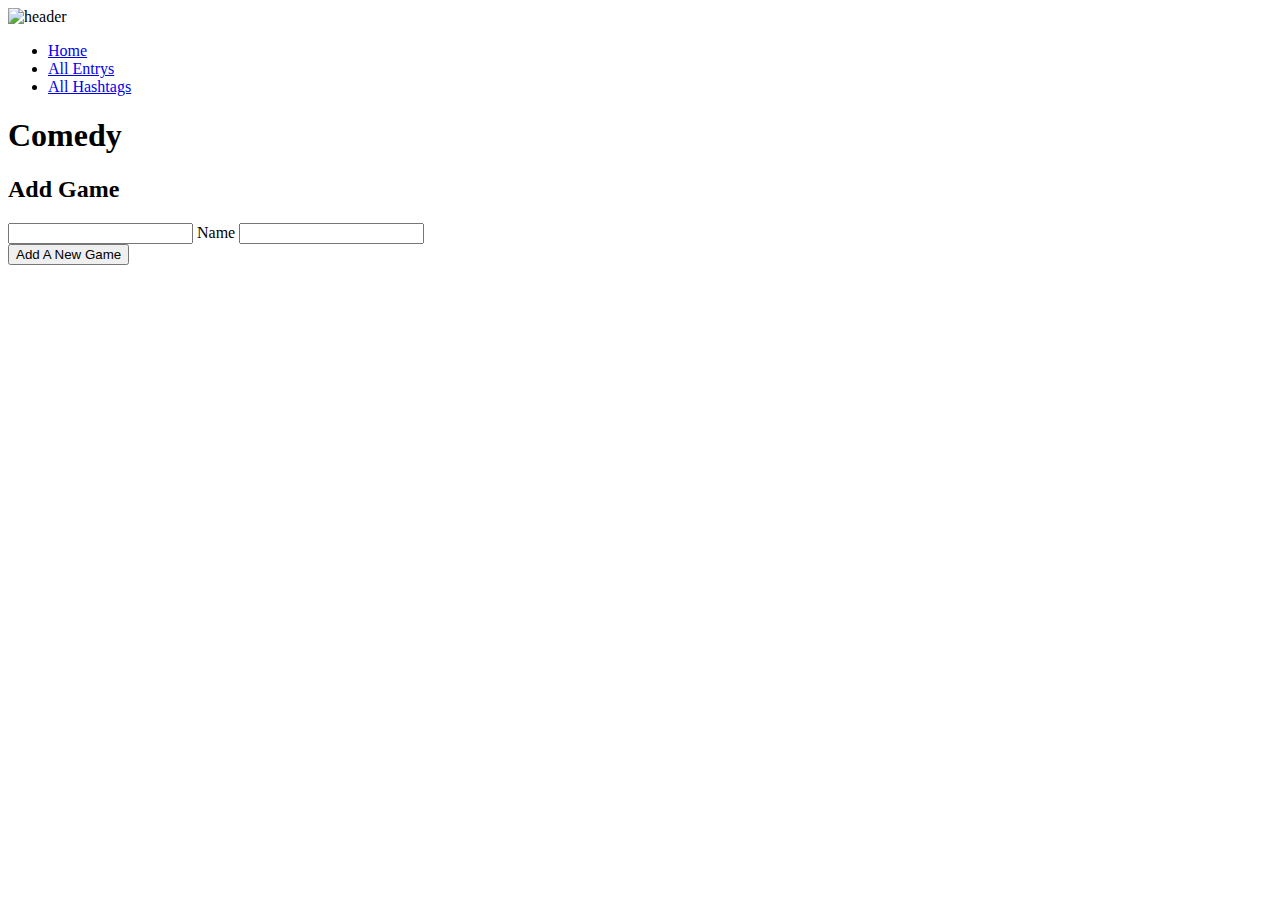
==== src/main/resources/templates/category.html @ fc47e6a1 "Review button added" ====
<!DOCTYPE html>
<html lang= "en" xmlns:th="http://www.thymeleaf.org"
      xmlns="http://www.w3.org/1999/xhtml" >

<head>
    <meta name=-"viewport" content="width=device-width, initial-scale=1.0" charset="UTF-8">
    <title> All Blogs</title>
    <link rel="stylesheet" href="../css/style.css">
</head>

<body>
<img class="header-image" src="../img/header.png" alt="header">
<div id="nav">
    <ul>
        <li><a href="/">Home</a></li>
        <li><a href="allblogs.html">All Entrys</a></li>
        <li><a href="hashtags.html">All Hashtags</a></li>
    </ul>
</div>
<h1 th:text="${categories.genre}" class="header-title"> Comedy</h1>
<div id="content">
    <div id="feature">
        <article th:each="game:${categories.games}" >
            <a th:href="@{'/games/'+ ${game.title}}" >
                <h2 class="category-title" th:text="${game.title}"> </h2>
            </a>
        </article>
    </div>
    <article>
        <form class="add-game" action="/add-game" method="POST">
            <h2>Add Game </h2>
            <input name="gameName" type="text"> Name
            <input name="genre" th:value="${categories.genre}">
            <input name="imgUrl" type="hidden" value="some-value"> <br>
            <button type="submit">Add A New Game</button>

        </form>
    </article>

</div>
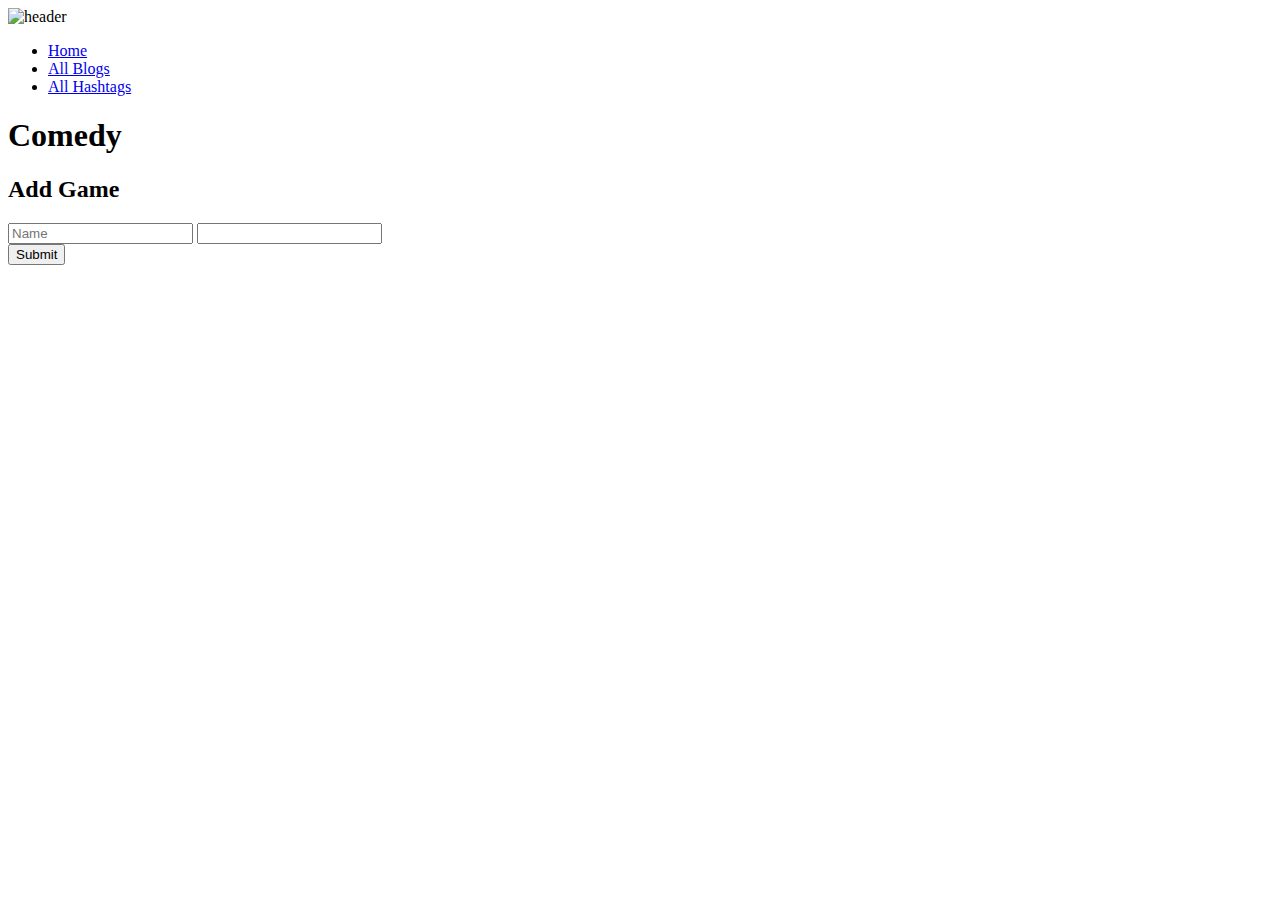
==== commit 9c839450: "Hashtags done" ====
--- a/src/main/resources/templates/category.html
+++ b/src/main/resources/templates/category.html
@@ -13,28 +13,31 @@
 <div id="nav">
     <ul>
         <li><a href="/">Home</a></li>
-        <li><a href="allblogs.html">All Entrys</a></li>
+        <li><a href="/blogs">All Blogs</a></li>
         <li><a href="hashtags.html">All Hashtags</a></li>
     </ul>
 </div>
 <h1 th:text="${categories.genre}" class="header-title"> Comedy</h1>
-<div id="content">
-    <div id="feature">
+<!--<div id="content">-->
+<!--    <div id="feature">-->
+<section class="all-boxes">
         <article th:each="game:${categories.games}" >
             <a th:href="@{'/games/'+ ${game.title}}" >
                 <h2 class="category-title" th:text="${game.title}"> </h2>
             </a>
         </article>
-    </div>
+<!--    </div>-->
     <article>
         <form class="add-game" action="/add-game" method="POST">
             <h2>Add Game </h2>
-            <input name="gameName" type="text"> Name
+            <input name="gameName" type="text" placeholder="Name">
             <input name="genre" th:value="${categories.genre}">
             <input name="imgUrl" type="hidden" value="some-value"> <br>
-            <button type="submit">Add A New Game</button>
+            <button type="submit">Submit</button>
 
         </form>
     </article>
 
-</div>+</div>
+</section>
+</body>